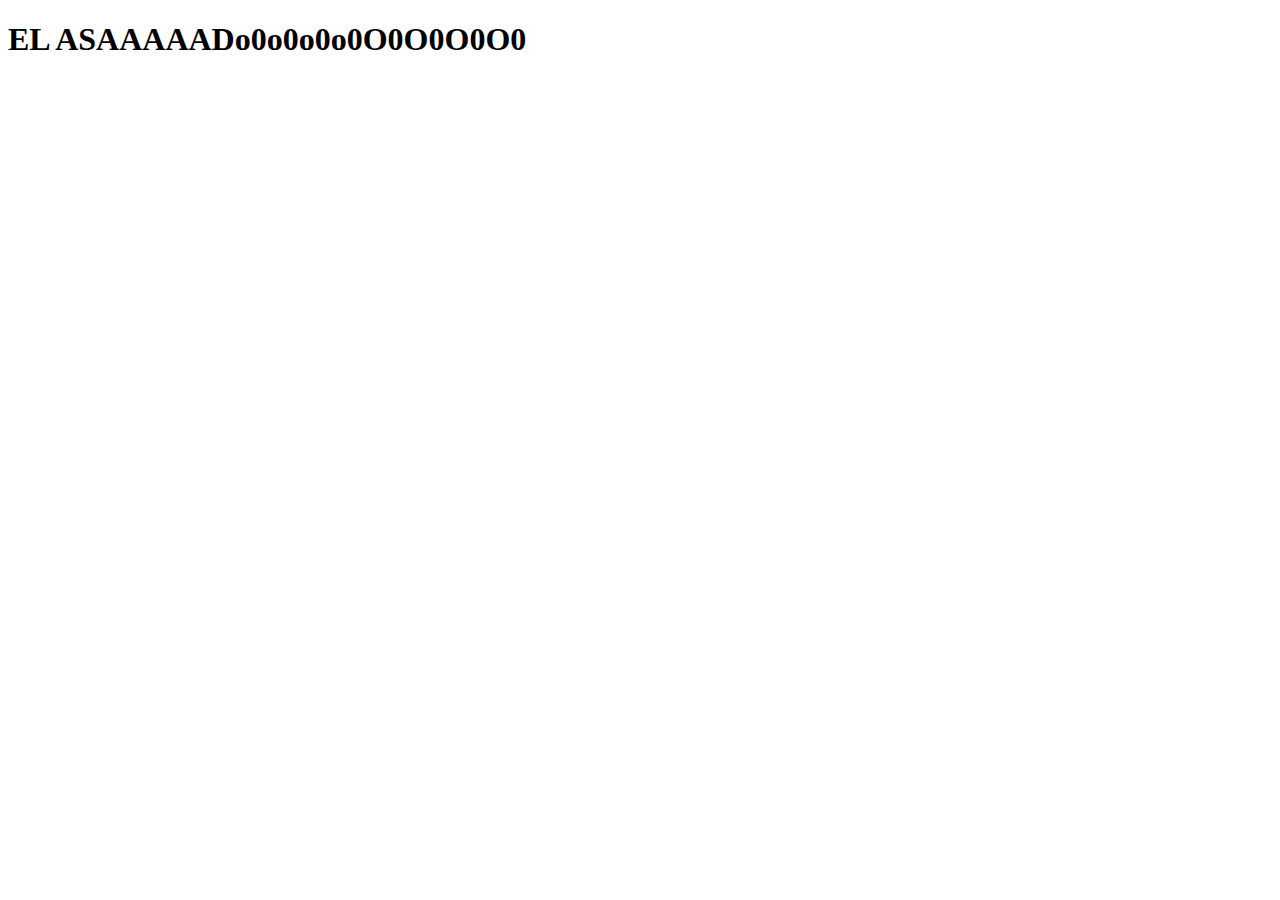
==== DESARROLLO/SMZR/index.html @ 390b0dfc "forked" ====
<!DOCTYPE html>
<html lang="en">
<head>
    <meta charset="UTF-8">
    <meta http-equiv="X-UA-Compatible" content="IE=edge">
    <meta name="viewport" content="width=device-width, initial-scale=1.0">
    <title>ASADOOO</title>
</head>
<body>
    <h1>EL ASAAAAADo0o0o0o0O0O0O0O0</h1>
</body>
</html>
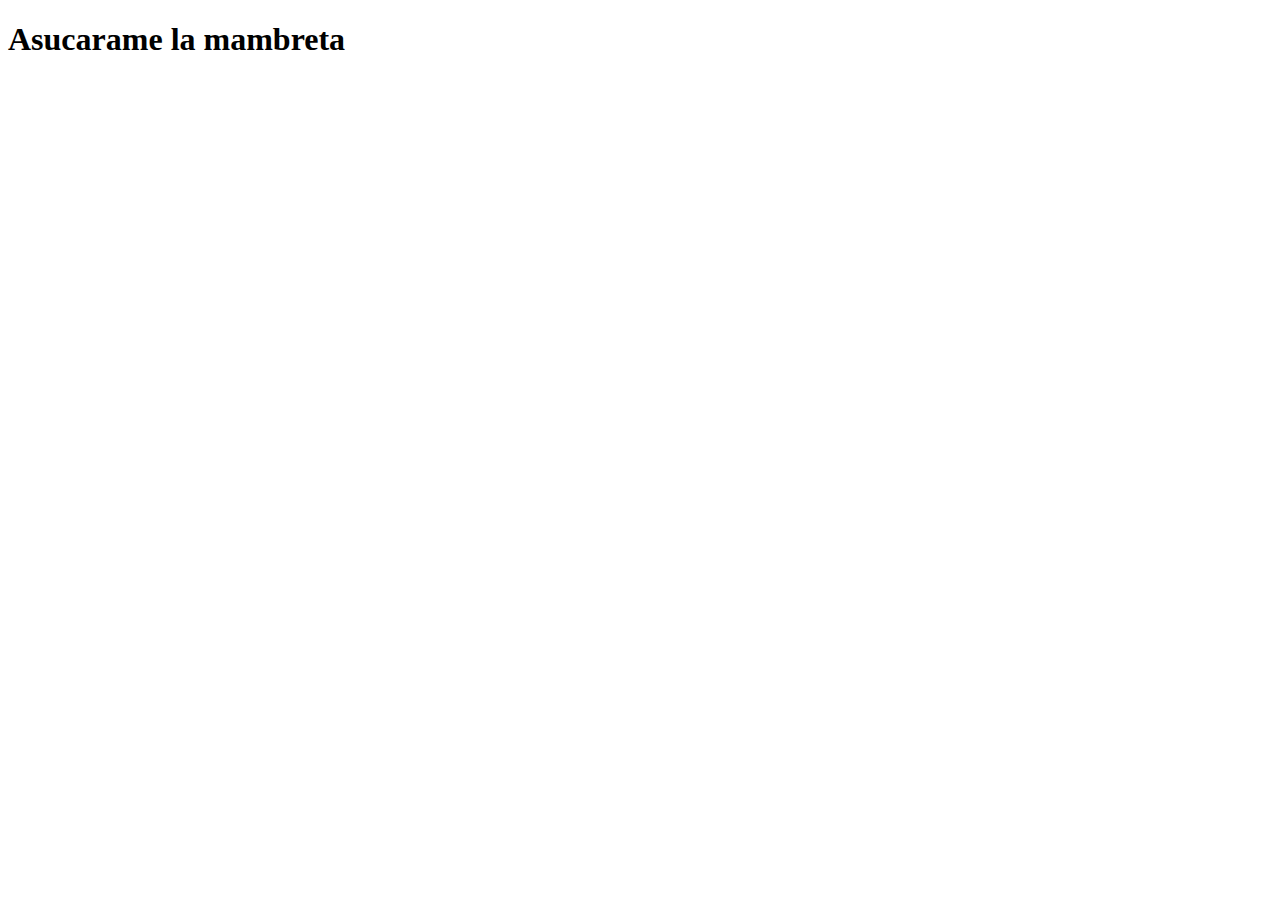
==== commit 0b578e5a: "Asado" ====
--- a/DESARROLLO/SMZR/index.html
+++ b/DESARROLLO/SMZR/index.html
@@ -4,9 +4,9 @@
     <meta charset="UTF-8">
     <meta http-equiv="X-UA-Compatible" content="IE=edge">
     <meta name="viewport" content="width=device-width, initial-scale=1.0">
-    <title>ASADOOO</title>
+    <title>Document</title>
 </head>
 <body>
-    <h1>EL ASAAAAADo0o0o0o0O0O0O0O0</h1>
+    <h1>Asucarame la mambreta</h1>
 </body>
 </html>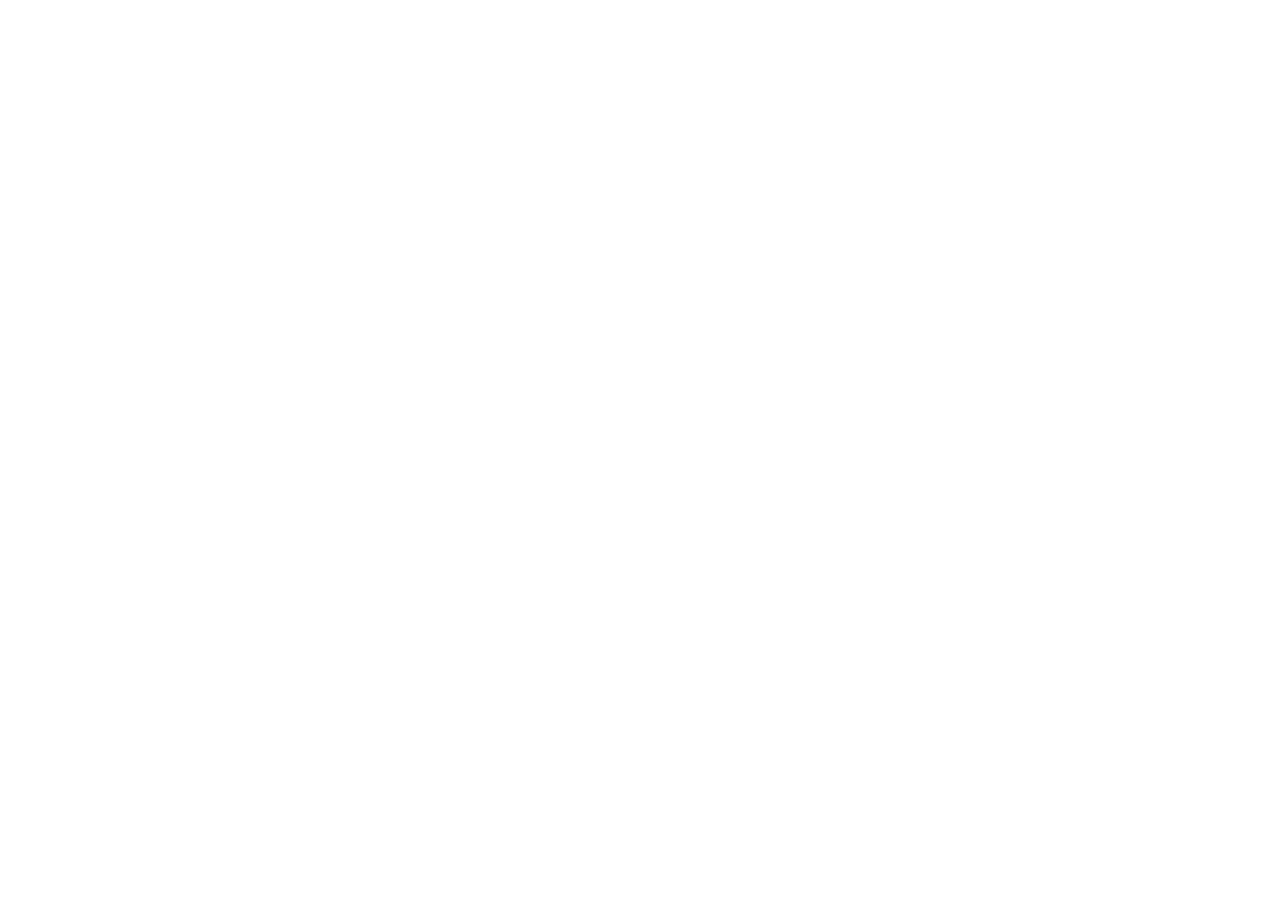
==== commit 4ea23961: "index" ====
--- a/DESARROLLO/SMZR/index.html
+++ b/DESARROLLO/SMZR/index.html
@@ -4,9 +4,9 @@
     <meta charset="UTF-8">
     <meta http-equiv="X-UA-Compatible" content="IE=edge">
     <meta name="viewport" content="width=device-width, initial-scale=1.0">
-    <title>Document</title>
+    <title>JARKAY'S SOS</title>
 </head>
 <body>
-    <h1>Asucarame la mambreta</h1>
+    
 </body>
 </html>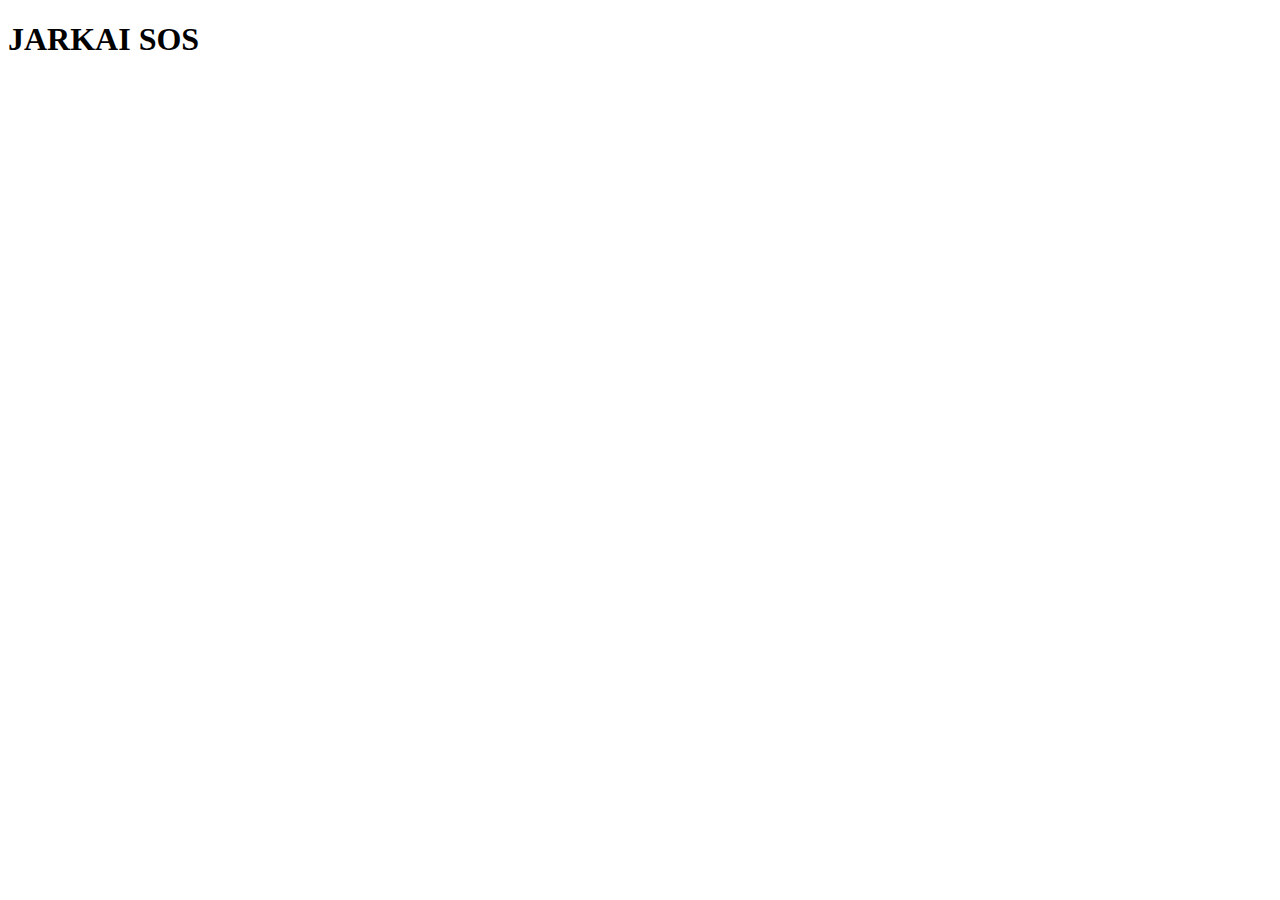
==== commit 3a93c10e: "Merge 9d930d2a49416990fd0b9e6ffc8342f61d80fcf9 into 651d7b6c1547eb8f41832b84f557f037cf8b3873" ====
--- a/DESARROLLO/SMZR/index.html
+++ b/DESARROLLO/SMZR/index.html
@@ -4,9 +4,9 @@
     <meta charset="UTF-8">
     <meta http-equiv="X-UA-Compatible" content="IE=edge">
     <meta name="viewport" content="width=device-width, initial-scale=1.0">
-    <title>JARKAY'S SOS</title>
+    <title>ASADOOO</title>
 </head>
 <body>
-    
+    <h1>JARKAI SOS</h1>
 </body>
 </html>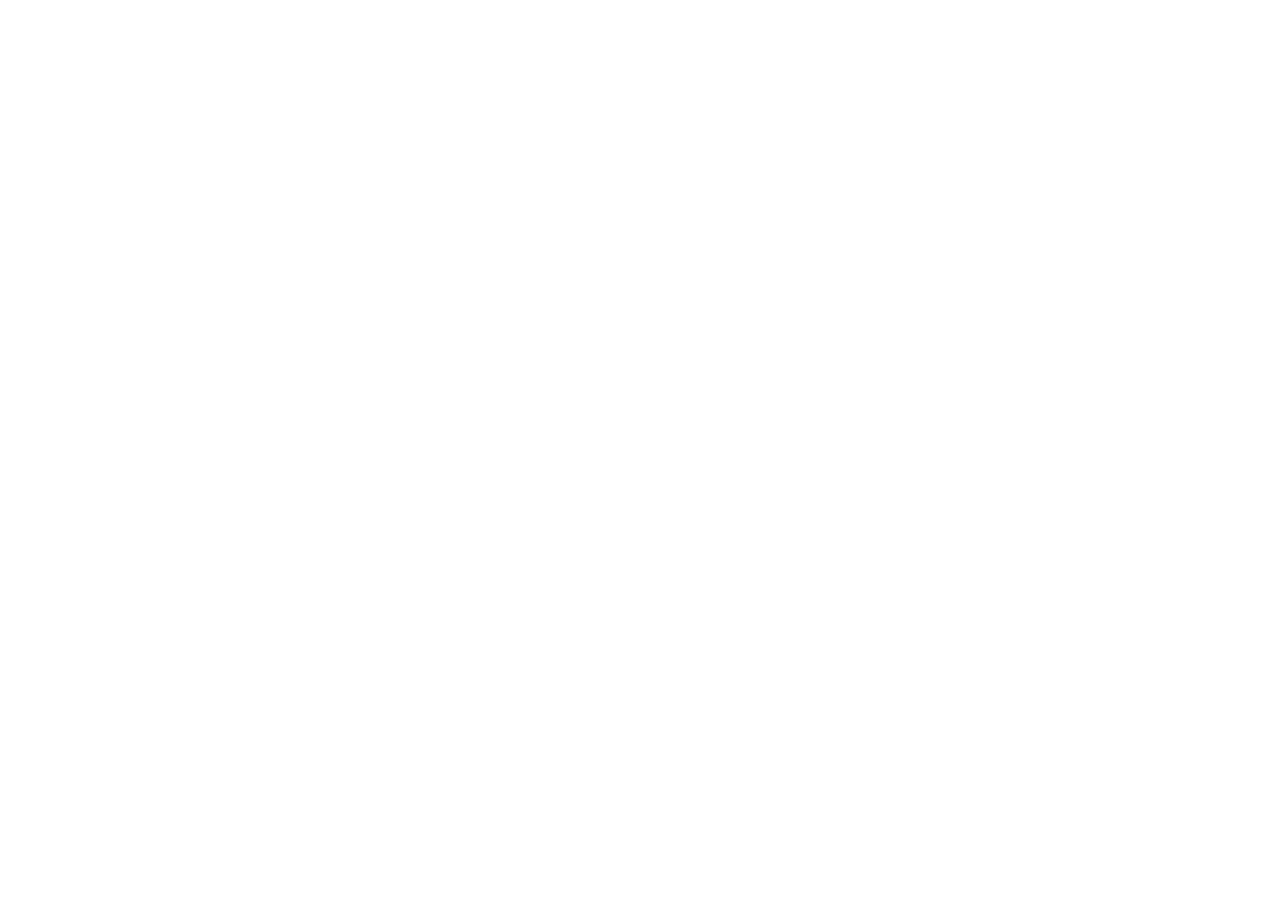
==== commit 0a7073e2: "Merge 4ea23961050208932d5f2d5837be39c5e7c080f8 into 078fe9712e79bd93446f68a758066ba6752a35ac" ====
--- a/DESARROLLO/SMZR/index.html
+++ b/DESARROLLO/SMZR/index.html
@@ -4,9 +4,9 @@
     <meta charset="UTF-8">
     <meta http-equiv="X-UA-Compatible" content="IE=edge">
     <meta name="viewport" content="width=device-width, initial-scale=1.0">
-    <title>ASADOOO</title>
+    <title>JARKAY'S SOS</title>
 </head>
 <body>
-    <h1>JARKAI SOS</h1>
+    
 </body>
 </html>